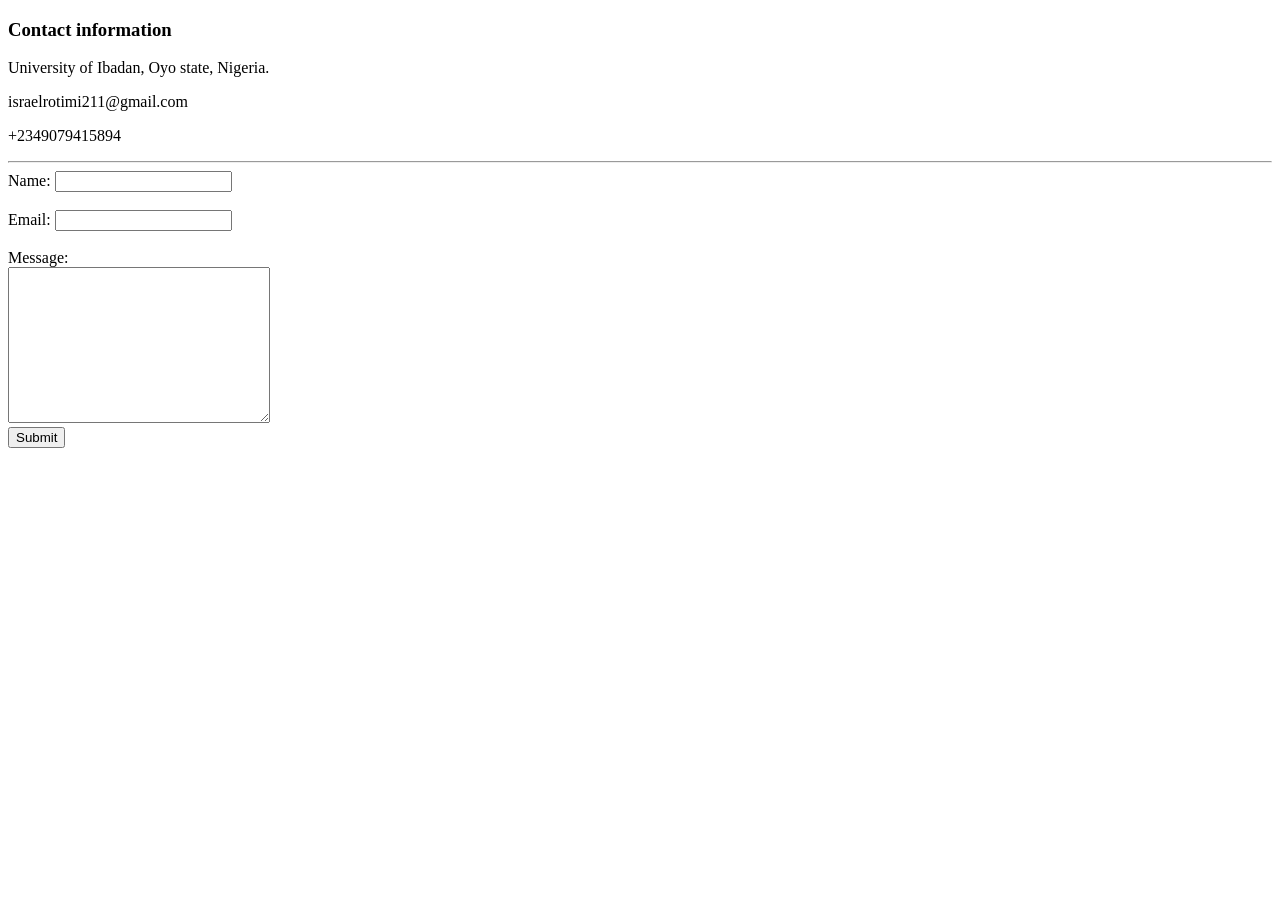
==== contact.html @ 75348a35 "added my initial profile page website" ====
<!DOCTYPE html>
<html>

<head>
  <meta charset="UTF-8">
  <meta name="viewport" content="width=device-width, initial-scale=1">
  <title>Contact Me</title>
  <link rel="stylesheet" href="css/styles.css" title="" type="" />
</head>

<body>
  <h3>Contact information</h3>
  <p>University of Ibadan, Oyo state, Nigeria.</p>
  <p>israelrotimi211@gmail.com</p>
  <p>+2349079415894</p>
  
  <hr>
  <form action="mailto:israelrotimi211@gmail.com" method="post" accept-charset="utf-8" enctype="text/plain">
    <label for="name">Name:</label>
    <input type="text" name="yourName" id="name"> <br><br>
    <label for="email">Email:</label>
    <input type="email" name="YourEmail" id="email" value=""/><br><br>
    <label for="message">Message:</label> <br>
    <textarea name="Yourmessage" id="message" cols="30" rows="10"></textarea> <br>
    <input type="submit" name="" id="">
    
  </form>
</body>

</html>
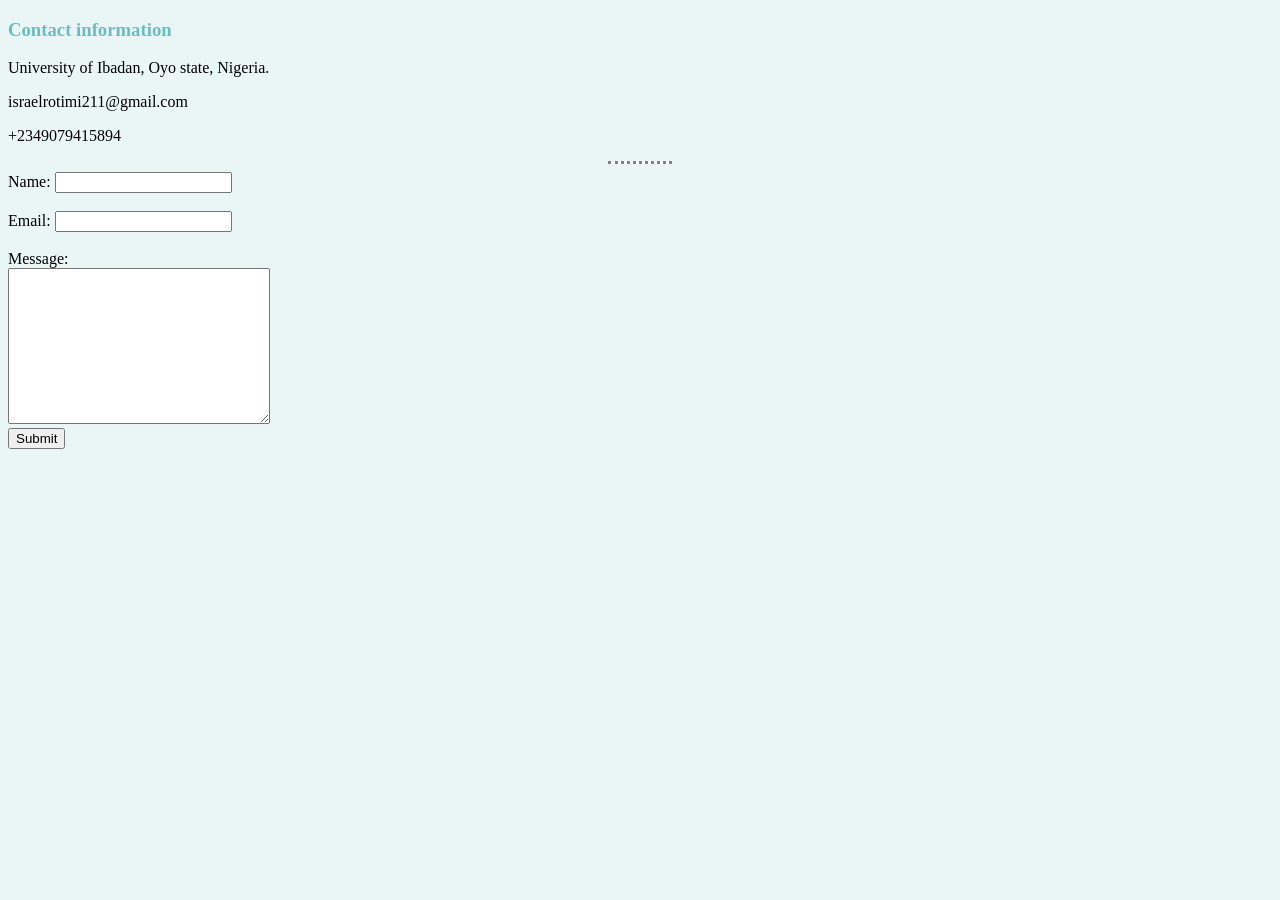
==== commit fde711c8: "Update stylesheet link path in contact.html" ====
--- a/contact.html
+++ b/contact.html
@@ -5,7 +5,7 @@
   <meta charset="UTF-8">
   <meta name="viewport" content="width=device-width, initial-scale=1">
   <title>Contact Me</title>
-  <link rel="stylesheet" href="css/styles.css" title="" type="" />
+  <link rel="stylesheet" href="./styles.css" title="" type="">
 </head>
 
 <body>
@@ -27,4 +27,4 @@
   </form>
 </body>
 
-</html>+</html>
--- a/styles.css
+++ b/styles.css
@@ -0,0 +1,17 @@
+   body{
+      background-color:#EAF6F6;
+    }
+    hr{
+      background-color:white;
+      border: none;
+      width: 5%;
+      border-style: dotted none none;
+      border-color:grey;
+      bborder-width: 5%;
+    }
+    h1{
+      color: #66BFBF;
+    }
+    h3{
+      color: #66BFBF;
+    }
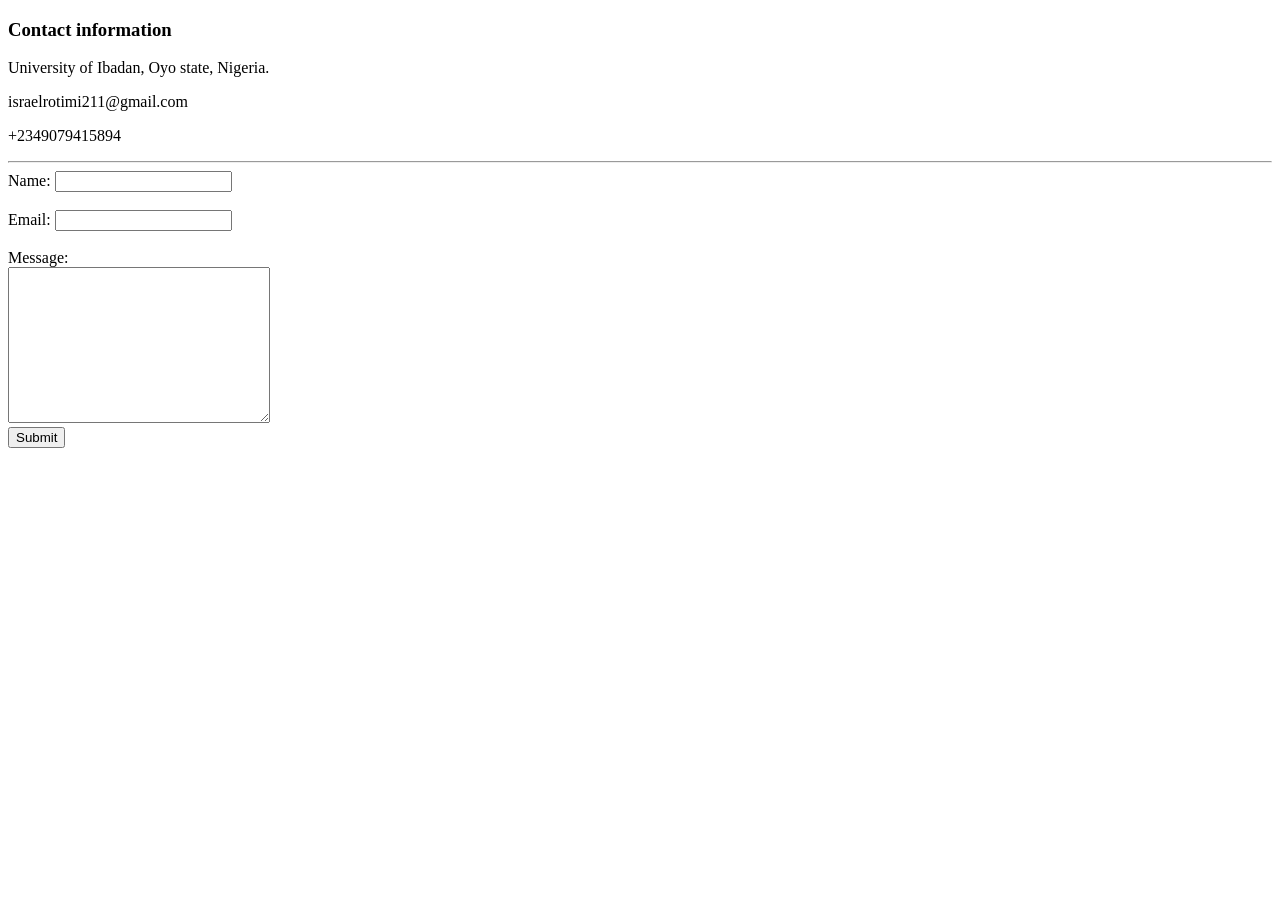
==== commit 96e75b9b: "Update contact.html" ====
--- a/contact.html
+++ b/contact.html
@@ -5,7 +5,7 @@
   <meta charset="UTF-8">
   <meta name="viewport" content="width=device-width, initial-scale=1">
   <title>Contact Me</title>
-  <link rel="stylesheet" href="./styles.css" title="" type="">
+  <link rel="stylesheet" href="css/styles.css" title="" type="">
 </head>
 
 <body>
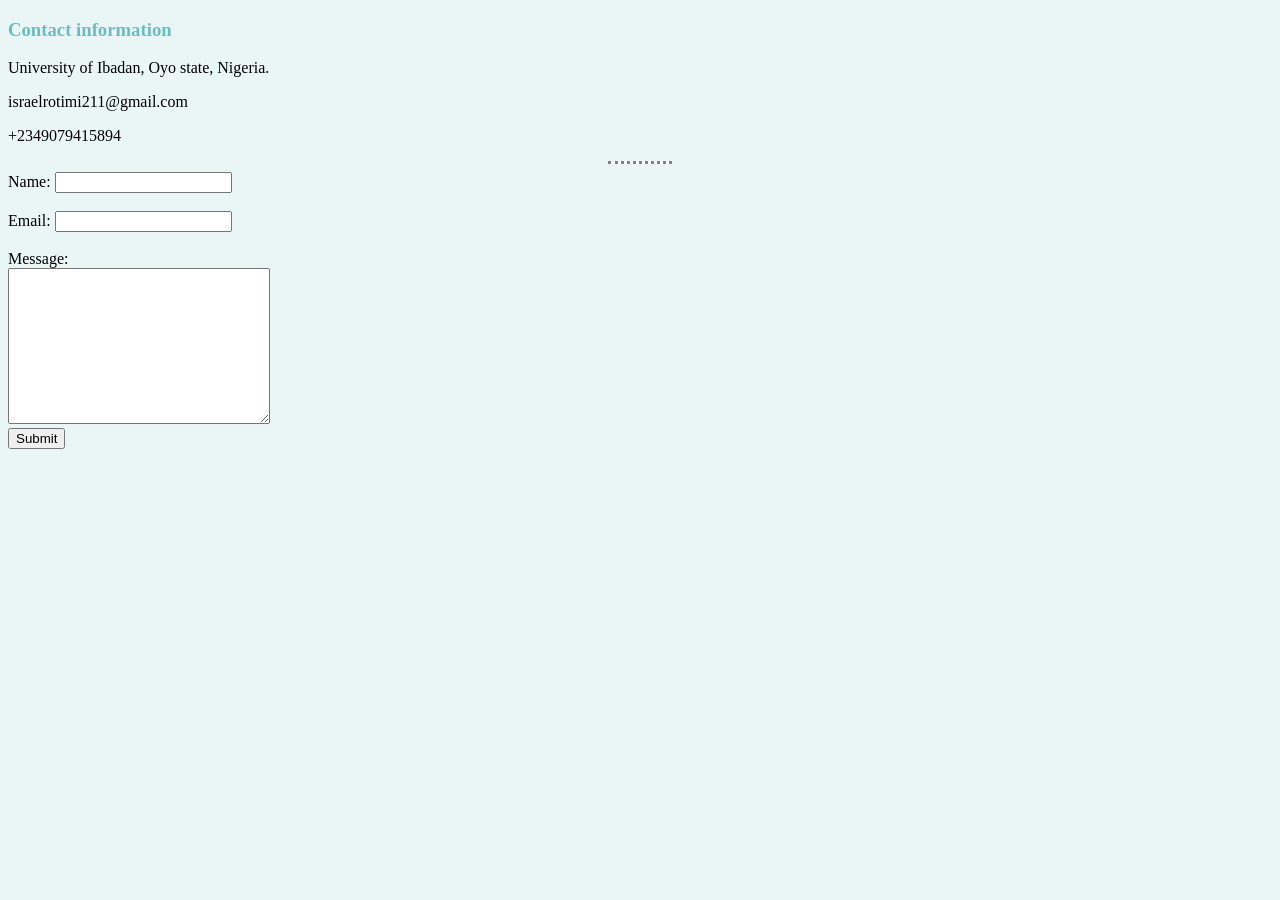
==== commit 32ebbaba: "Update stylesheet link in contact.html" ====
--- a/contact.html
+++ b/contact.html
@@ -5,7 +5,7 @@
   <meta charset="UTF-8">
   <meta name="viewport" content="width=device-width, initial-scale=1">
   <title>Contact Me</title>
-  <link rel="stylesheet" href="css/styles.css" title="" type="">
+  <link rel="stylesheet" href="./styles.css">
 </head>
 
 <body>
--- a/styles.css
+++ b/styles.css
@@ -0,0 +1,17 @@
+   body{
+      background-color:#EAF6F6;
+    }
+    hr{
+      background-color:white;
+      border: none;
+      width: 5%;
+      border-style: dotted none none;
+      border-color:grey;
+      bborder-width: 5%;
+    }
+    h1{
+      color: #66BFBF;
+    }
+    h3{
+      color: #66BFBF;
+    }
